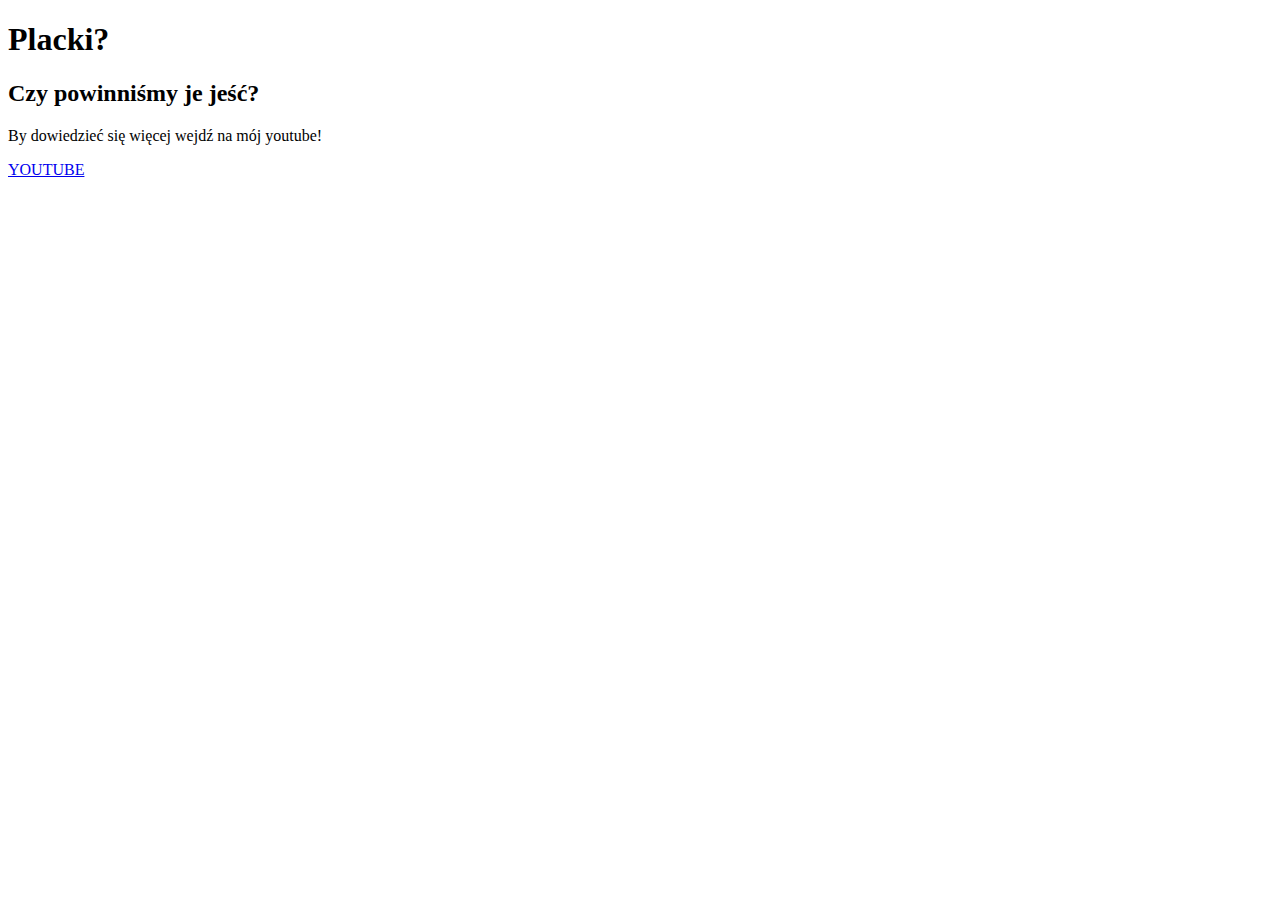
==== Placek.html @ 6a50a407 "first commit" ====
<!doctype html>
<html>

<head>
    <meta charset="UTF-8" />
    <title>Czy powinno się lubić placki?</title>
    <link rel="stylesheet" type="text/css" href="xdxd.css">

</head>

<body>
    <h1>
        Placki?
    </h1>
    <h2>
        Czy powinniśmy je jeść?
    </h2>
    <p>
        By dowiedzieć się więcej wejdź na mój youtube!
    </p>
    <nav>
        <a href="https://www.youtube.com/channel/UCbtmdjSTZpNj19r0CgsH-hw/featured">YOUTUBE</a>
    </nav>
</body>

</html>
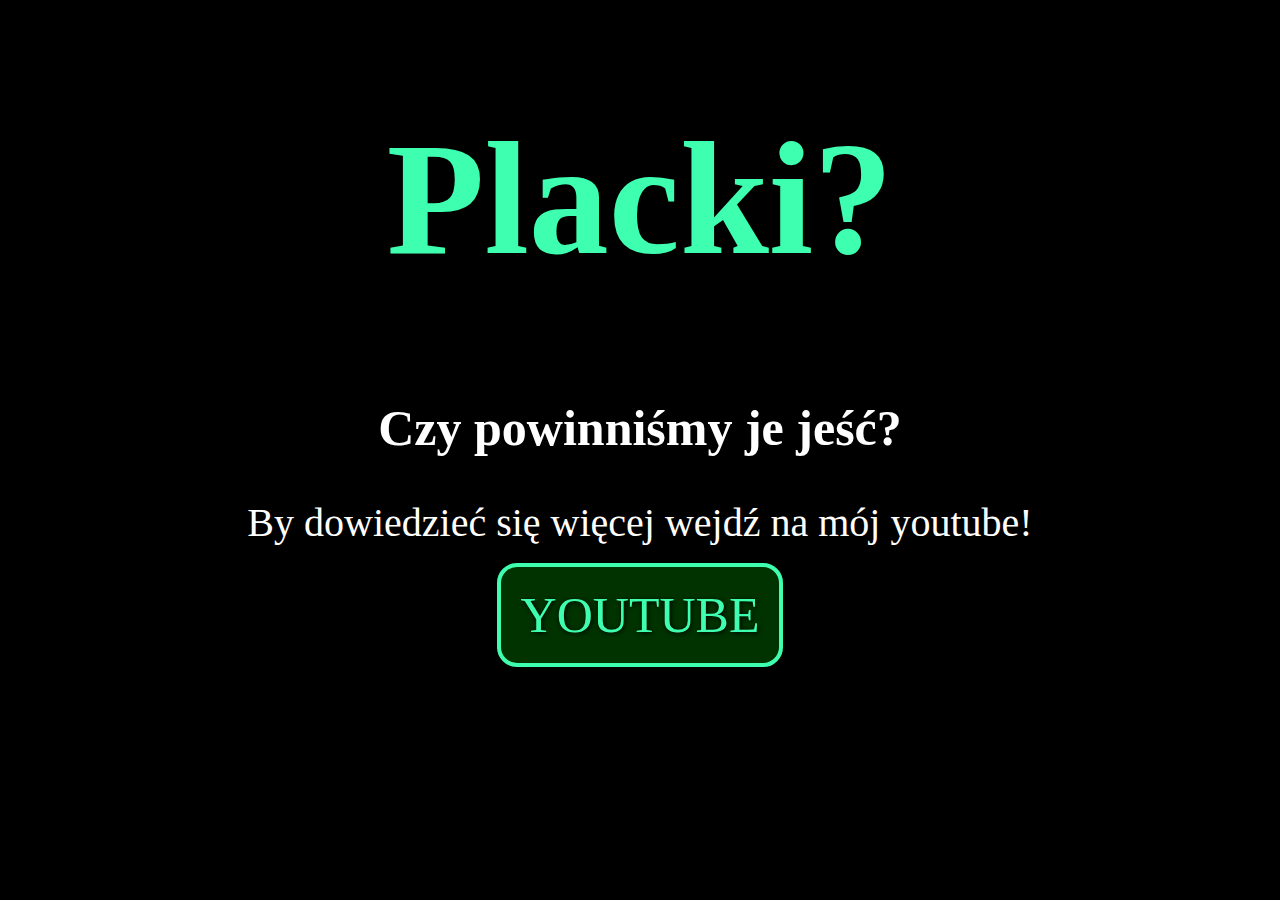
==== commit 538c0245: "Update Placek.html" ====
--- a/Placek.html
+++ b/Placek.html
@@ -4,7 +4,7 @@
 <head>
     <meta charset="UTF-8" />
     <title>Czy powinno się lubić placki?</title>
-    <link rel="stylesheet" type="text/css" href="xdxd.css">
+    <link rel="stylesheet" type="text/css" href="Placuszek.css">
 
 </head>
 
@@ -23,4 +23,4 @@
     </nav>
 </body>
 
-</html>+</html>
--- a/Placuszek.css
+++ b/Placuszek.css
@@ -0,0 +1,51 @@
+:root {
+    --light_text: rgb(255, 255, 255);
+}
+
+body {
+    background-color: rgb(0, 0, 0);
+}
+
+h1 {
+    color: rgb(62, 255, 175);
+    text-align: center;
+    text-shadow: 1px 1px 15px black;
+    font-size: 160px;
+}
+
+h2 {
+    color: var(--light_text);
+    text-align: center;
+    font-size: 50px;
+}
+
+p {
+    text-align: center;
+    color: var(--light_text);
+    font-size: 40px;
+}
+
+nav {
+    text-align: center;
+    text-shadow: 1px 1px 5px black;
+    font-size: 50px;
+}
+
+a:hover {
+    background-color: rgb(40, 192, 129);
+}
+
+nav:hover a {
+    color: var(--light_text);
+}
+
+a {
+    color: rgb(62, 255, 175);
+    text-decoration: none;
+    margin: auto;
+    padding: 20px;
+    max-width: 400px;
+    border: 4px solid rgb(62, 255, 175);
+    border-radius: 20px;
+    background-color: rgba(0, 255, 0, 0.2);
+}